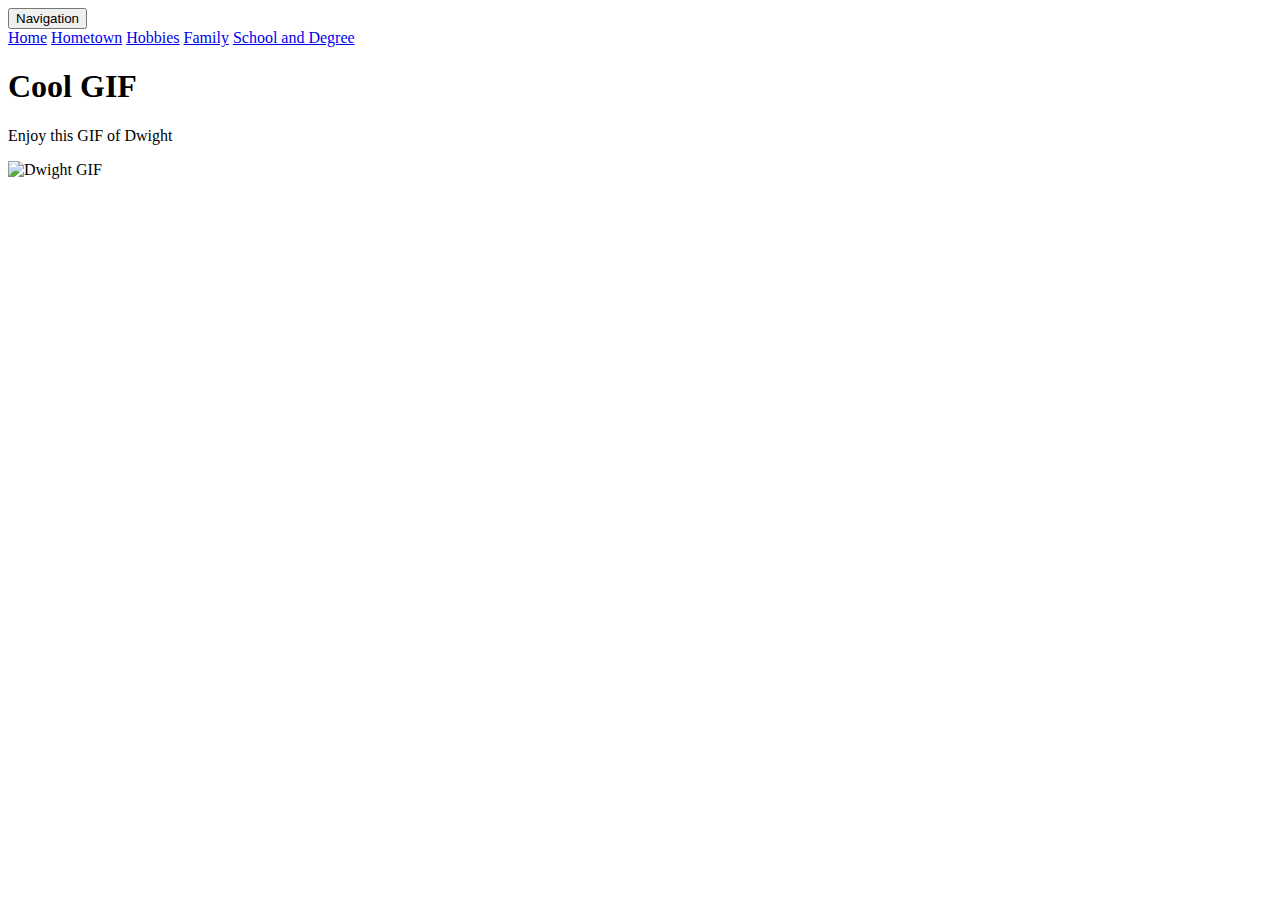
==== CoolGIF.html @ 539bbda2 "Add files via upload" ====
<!DOCTYPE html>
<html>
<head>
<link rel="stylesheet" href="design.css">
</head>
<body>

<div class="dropdown">
  <button class="dropbtn">Navigation</button>
  <div class="dropdown-content">
    <a href="file:///Users/lukef/Documents/Python%20Projects/Final%20Project/index.html">Home</a>
    <a href="file:///Users/lukef/Documents/Python%20Projects/Final%20Project/Hometown.html">Hometown</a>
    <a href="file:///Users/lukef/Documents/Python%20Projects/Final%20Project/Hobbies.html">Hobbies</a>
    <a href="file:///Users/lukef/Documents/Python%20Projects/Final%20Project/Family.html">Family</a>
    <a href="file:///Users/lukef/Documents/Python%20Projects/Final%20Project/SchoolAndDegree.html">School and Degree</a>
  </div>
</div>

<h1><span>Cool GIF</span></h1>
<p>Enjoy this GIF of Dwight</p>
<img src="dwight.gif" alt="Dwight GIF">

</body>
</html>
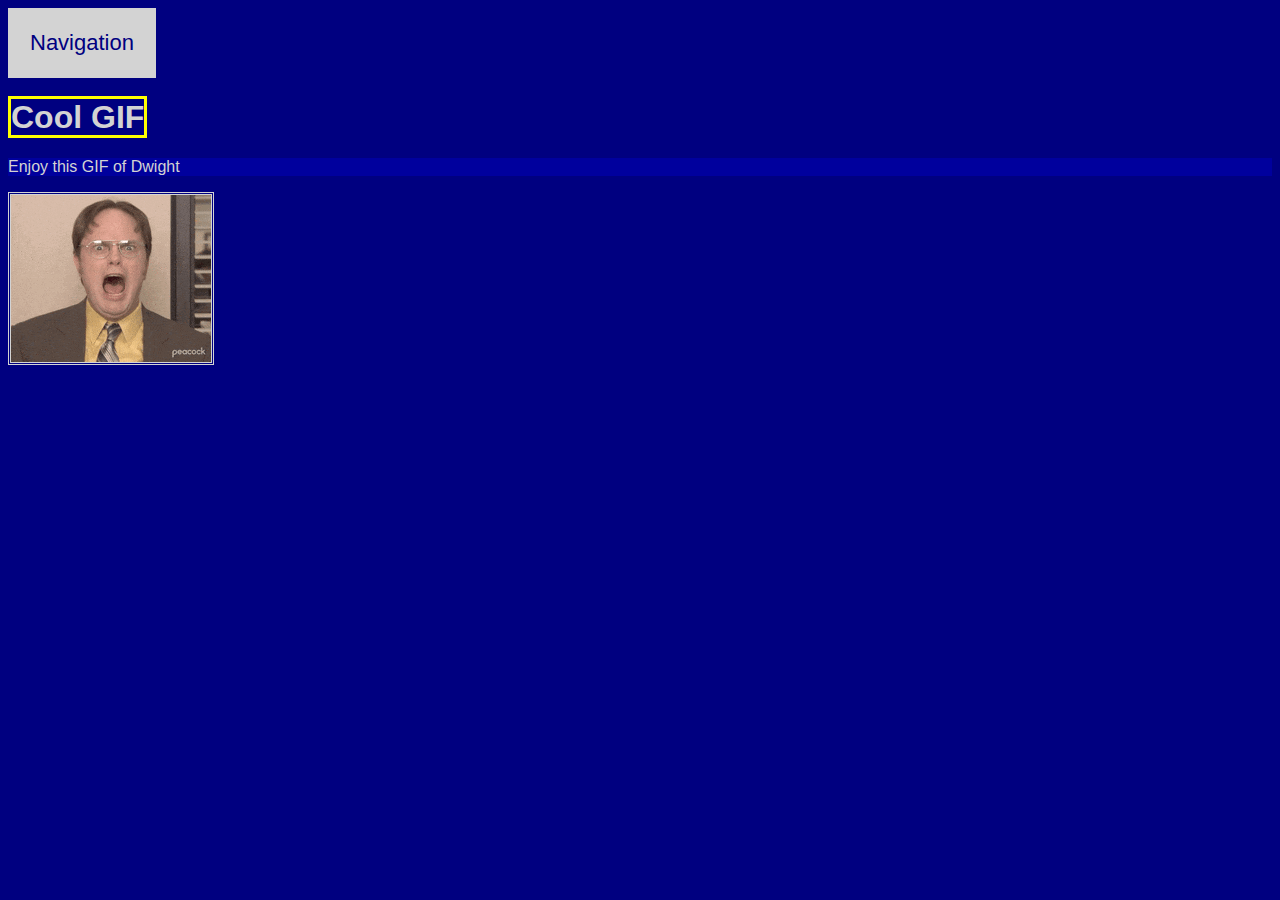
==== commit 02e3c63a: "Update CoolGIF.html" ====
--- a/CoolGIF.html
+++ b/CoolGIF.html
@@ -8,11 +8,11 @@
 <div class="dropdown">
   <button class="dropbtn">Navigation</button>
   <div class="dropdown-content">
-    <a href="file:///Users/lukef/Documents/Python%20Projects/Final%20Project/index.html">Home</a>
-    <a href="file:///Users/lukef/Documents/Python%20Projects/Final%20Project/Hometown.html">Hometown</a>
-    <a href="file:///Users/lukef/Documents/Python%20Projects/Final%20Project/Hobbies.html">Hobbies</a>
-    <a href="file:///Users/lukef/Documents/Python%20Projects/Final%20Project/Family.html">Family</a>
-    <a href="file:///Users/lukef/Documents/Python%20Projects/Final%20Project/SchoolAndDegree.html">School and Degree</a>
+    <a href="index.html">Home</a>
+    <a href="Hometown.html">Hometown</a>
+    <a href="Hobbies.html">Hobbies</a>
+    <a href="Family.html">Family</a>
+    <a href="SchoolAndDegree.html">School and Degree</a>
   </div>
 </div>
 
@@ -21,4 +21,4 @@
 <img src="dwight.gif" alt="Dwight GIF">
 
 </body>
-</html>+</html>
--- a/design.css
+++ b/design.css
@@ -0,0 +1,105 @@
+body {
+  background-color: navy;
+}
+
+h1 {
+  color: lightgray;
+  font-family: Arial, Helvetica, sans-serif;
+}
+
+h3 {
+  color: lightgray;
+  font-family: Arial, Helvetica, sans-serif;
+}
+
+p {
+  color: lightgray;
+  Background: rgba(0,0,200,.4);
+  font-family: Arial, Helvetica, sans-serif;
+}
+
+xmp {
+  Color: lightgray;
+  Border-style: groove;
+  Border-color: lightgray;
+}
+
+a {
+  color: lightgray;
+  font-family: Arial, Helvetica, sans-serif;
+}
+
+a:hover {
+  color: yellow;
+}
+
+table, th, td {
+  border: 1px solid white;
+  color: lightgray;
+  Width: 40%;
+}
+
+ol {
+  color: lightgray;
+}
+
+img {
+  Border-style: double;
+  Border-color: lightgray;
+}
+
+.mike {
+  Width: 300px;
+  Height: 160px;
+  Display: block;
+  Background-image: url('https://encrypted-tbn0.gstatic.com/images?q=tbn:ANd9GcTqODupVhdjtmBUwEAzduvoZ3QWLAbz5cK-Wg&usqp=CAU');
+}
+
+.mike:hover {
+  Background-image: url('mike.jpg');
+}
+
+Span {
+  Border-style: solid;
+  Border-color: yellow;
+}
+
+.dropbtn {
+  background-color: lightgray;
+  color: navy;
+  padding: 22px;
+  font-size: 22px;
+  border: none;
+  cursor: pointer;
+}
+
+.dropdown {
+  position: relative;
+  display: inline-block;
+}
+
+.dropdown-content {
+  display: none;
+  position: absolute;
+  background-color: #f9f9f9;
+  min-width: 160px;
+  box-shadow: 0px 8px 16px 0px rgba(0,0,0,0.2);
+  z-index: 1;
+}
+
+.dropdown-content a {
+  color: navy;
+  padding: 12px 16px;
+  text-decoration: none;
+  display: block;
+}
+
+.dropdown-content a:hover {background-color: #f1f1f1}
+
+.dropdown:hover .dropdown-content {
+  display: block;
+}
+
+.dropdown:hover .dropbtn {
+  background-color: yellow;
+}